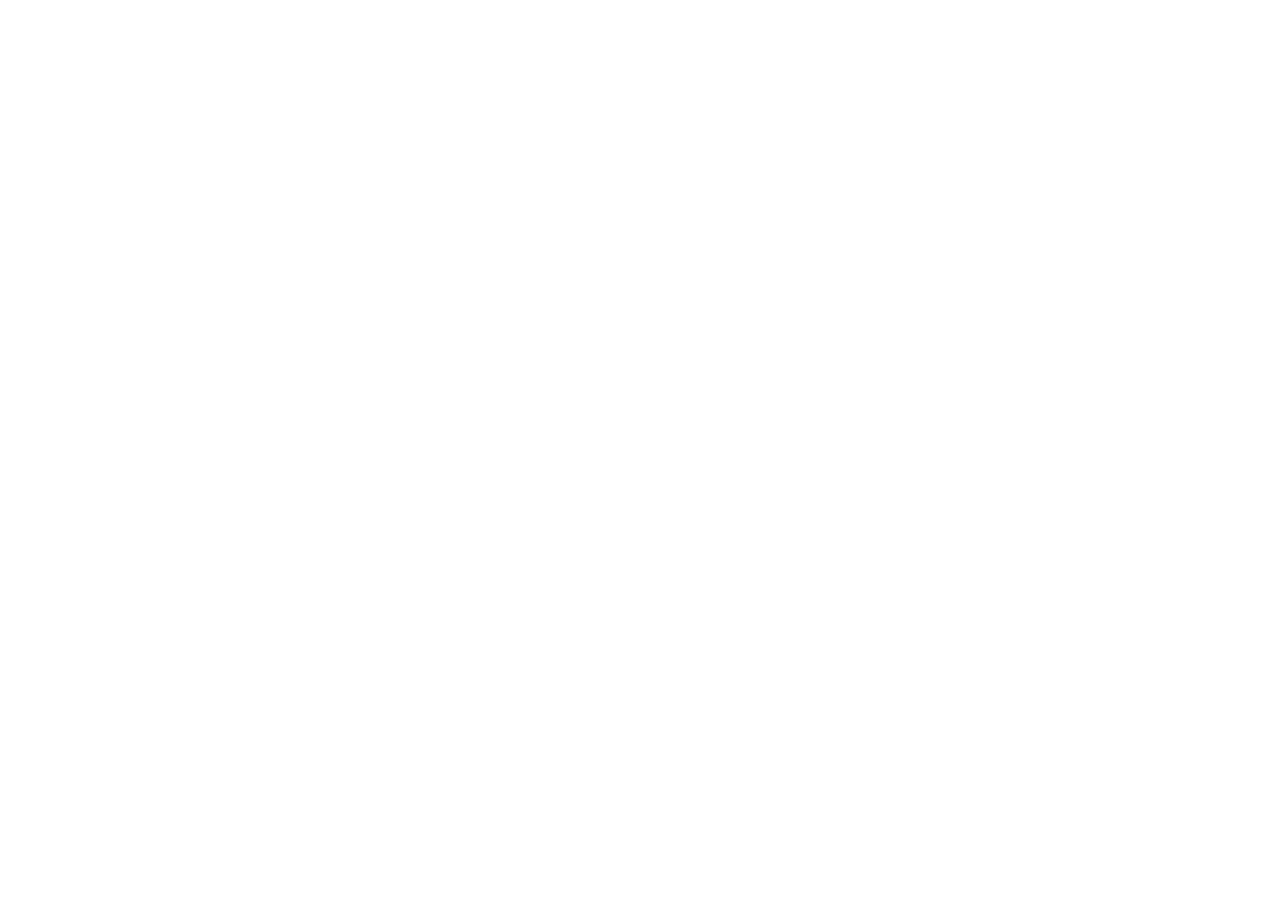
==== WeatherChannel.Web/300x600.html @ 4a80de73 "initial commit" ====
﻿<!DOCTYPE html>
<html xmlns="http://www.w3.org/1999/xhtml">
<head>
    <title></title>
    <link href="css/wc.css" rel="stylesheet"/>
    <script type="text/javascript" src="//ajax.googleapis.com/ajax/libs/jquery/1.9.1/jquery.min.js"></script>
    <script type="text/javascript" src="/js/wc.js"></script>
</head>
    <body>
        <div class="back size3">
            <div class="cta center" style="padding-top:100px">WEATHER =</div>
            <div class="cta center" style="padding-top:150px">ENGAGEMENT</div>
            <div class="cta center hidden" style="padding-top:150px">INNOVATION</div>
            <div class="cta center hidden" style="padding-top:150px">DIGITAL</div>
            <div class="cta center hidden" style="padding-top:90px">YOU CAN <span class="red">HAVE IT ALL</span></div>
        </div>
    </body>
</html>
---- WeatherChannel.Web/css/wc.css ----
﻿body {
    margin: 0;
    padding: 0;
    position: absolute;
    top: 0;
    left: 0;
}

.back {
    
}

.size1 {
    width: 720px;
    height: 90px;
    background-image: url('/img/TWC_DIGITAL-01-72DPI.png');
    background-repeat: no-repeat;
    position: absolute;
    left: 0px;
    top: 0px;
}
.size2 {
    width: 300px;
    height: 250px;
    background-image: url('/img/TWC_DIGITAL-02-72DPI.png');
    background-repeat: no-repeat;
    position: absolute;
    left: 0px;
    top: 0px;
}
.size3 {
    width: 300px;
    height: 600px;
    background-image: url('/img/TWC_DIGITAL-03-72DPI.png');
    background-repeat: no-repeat;
    position: absolute;
    left: 0px;
    top: 0px;
}
.size4 {
    width: 640px;
    height: 480px;
    background-image: url('/img/TWC_DIGITAL-04-72DPI.png');
    background-repeat: no-repeat;
    position: absolute;
    left: 0px;
    top: 0px;
}
.cta {
    position: absolute;
    font-size: 20pt;
    color: white;
    font-family: arial;
}
.size1 .cta {
    width: 432px;
    height: 40px;
    top: 25px;
    left: 103px;
    padding-top: 4px;
    text-indent: 40px;
}
.size1 .right {
    text-indent: 210px;
}
.size2 .cta {
    width: 300px;
    height: 40px;
    top: 99px;
    left: 0;
    padding-top: 7px;
    font-size: 22px;
}
.size2 .right {
    text-indent: 140px;
}
.size3 .cta {
    width: 300px;
    height: 314px;
    top: 143px;
    left: 0;
    font-size: 32pt;
}
.size4 .cta {
    width: 640px;
    height: 106px;
    top: 151px;
    left: 0;
    padding-top: 24px;
    font-size: 36pt;
    text-indent: 8px;
}
.size4 .right {
    text-indent: 298px;
}
.red{ color: red;}
.center { text-align: center;}
.hidden { display:none;}
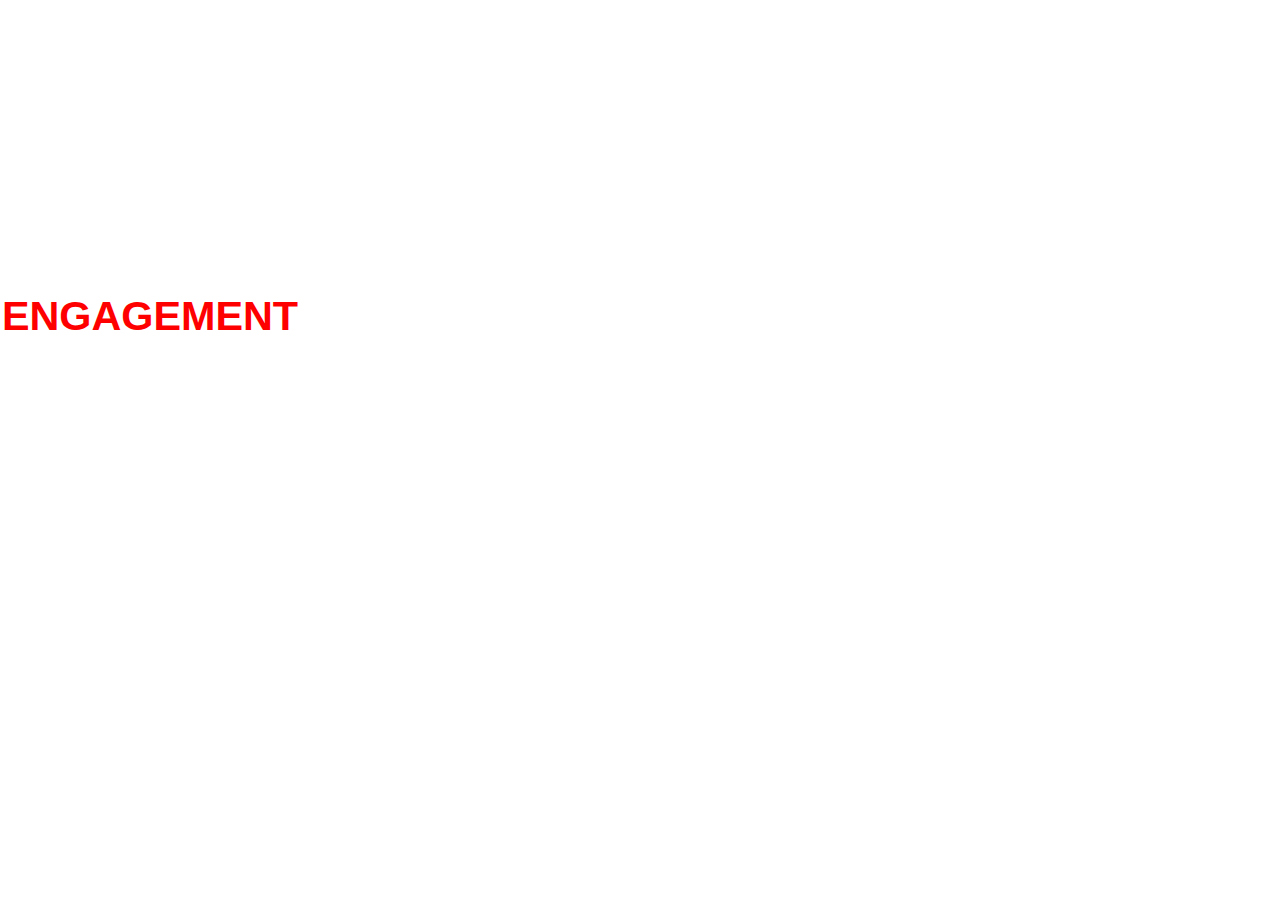
==== commit 19f1c68d: "tweaks" ====
--- a/WeatherChannel.Web/300x600.html
+++ b/WeatherChannel.Web/300x600.html
@@ -9,10 +9,10 @@
     <body>
         <div class="back size3">
             <div class="cta center" style="padding-top:100px">WEATHER =</div>
-            <div class="cta center" style="padding-top:150px">ENGAGEMENT</div>
-            <div class="cta center hidden" style="padding-top:150px">INNOVATION</div>
-            <div class="cta center hidden" style="padding-top:150px">DIGITAL</div>
-            <div class="cta center hidden" style="padding-top:90px">YOU CAN <span class="red">HAVE IT ALL</span></div>
+            <div class="cta center red" style="padding-top:150px">ENGAGEMENT</div>
+            <div class="cta center hidden red" style="padding-top:150px">INNOVATION</div>
+            <div class="cta center hidden red" style="padding-top:150px">DIGITAL</div>
+            <div class="cta center hidden red" style="padding-top:90px">YOU CAN <span class="red">HAVE IT ALL</span></div>
         </div>
     </body>
 </html>
--- a/WeatherChannel.Web/css/wc.css
+++ b/WeatherChannel.Web/css/wc.css
@@ -51,6 +51,7 @@
     font-size: 20pt;
     color: white;
     font-family: arial;
+    font-weight: bold;
 }
 .size1 .cta {
     width: 432px;
@@ -68,8 +69,9 @@
     height: 40px;
     top: 99px;
     left: 0;
-    padding-top: 7px;
-    font-size: 22px;
+    padding-top: 9px;
+    font-size: 21px;
+    text-indent: 8px;
 }
 .size2 .right {
     text-indent: 140px;
@@ -79,7 +81,7 @@
     height: 314px;
     top: 143px;
     left: 0;
-    font-size: 32pt;
+    font-size: 31pt;
 }
 .size4 .cta {
     width: 640px;
